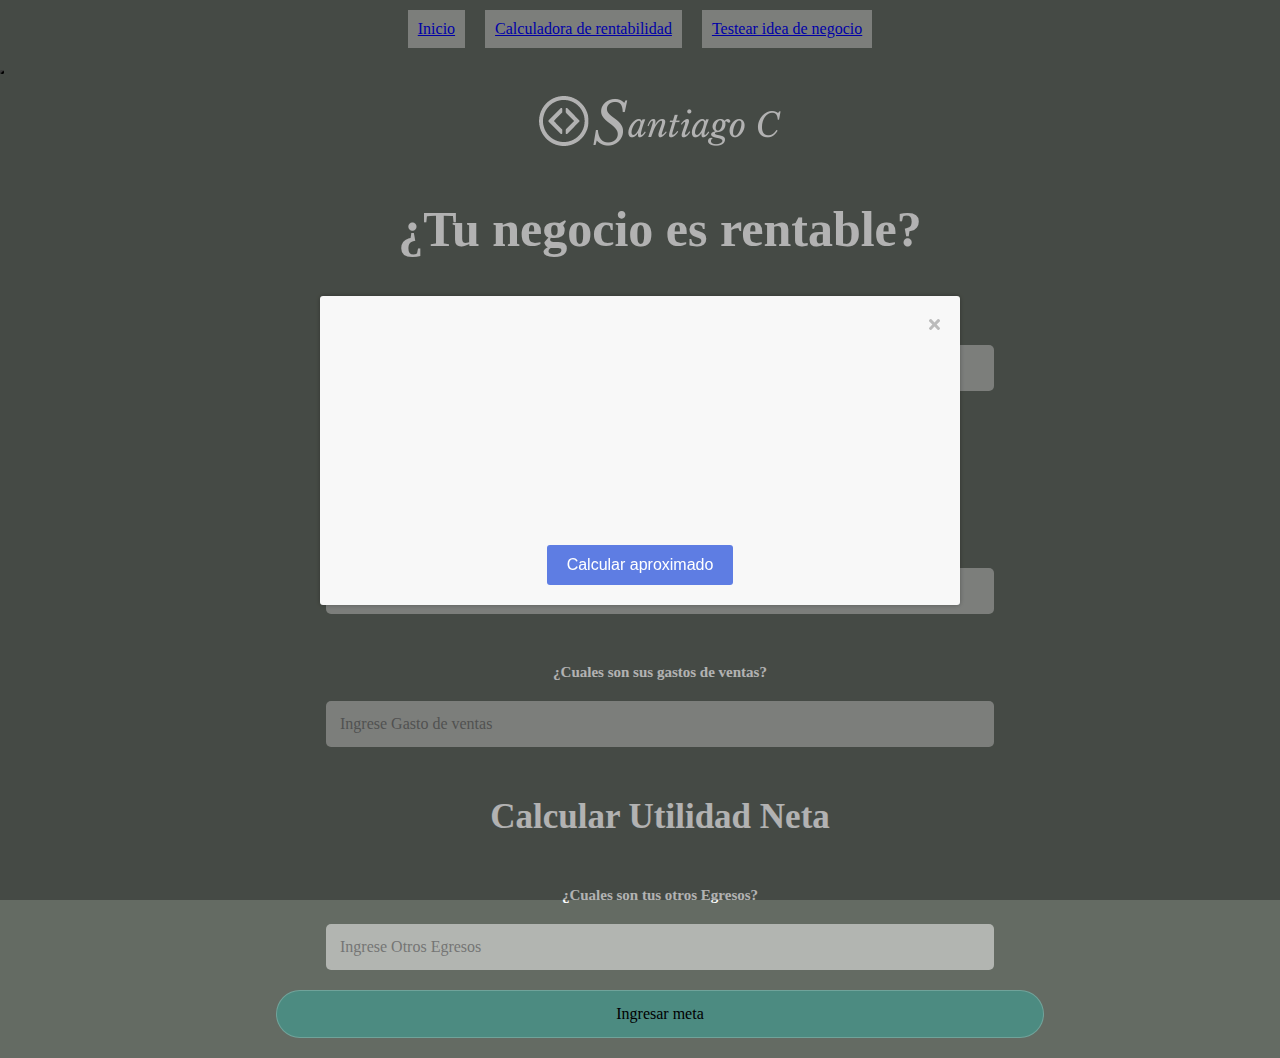
==== rent.html @ 93c25df3 "Se añadio la seccion para calcular la rentabilidad y el ROI de una empresa" ====
<!DOCTYPE html>
<html lang="en" dir="ltr">

<head>
    <meta charset="utf-8">
    <link rel="stylesheet" href="style.css">
    <link href="https://cdn.jsdelivr.net/npm/bootstrap@5.1.3/dist/css/bootstrap.min.css" rel="stylesheet" integrity="sha384-1BmE4kWBq78iYhFldvKuhfTAU6auU8tT94WrHftjDbrCEXSU1oBoqyl2QvZ6jIW3" crossorigin="anonymous">
    <link rel="stylesheet" href="https://use.fontawesome.com/releases/v5.5.0/css/all.css">
    <title></title>
</head>

<body id="body">
    <div class="collapse" id="navbarToggleExternalContent">
        <div id="btn-nav" class="p-4">
            <a id="btn-b" class="btn btn-primary text-white h4" href="index.html">Inicio</a>
            <a id="btn-b" class="btn btn-primary text-white h4" href="#">Calculadora de rentabilidad</a>
            <a id="btn-b" class="btn btn-primary text-white h4" href="#">Testear idea de negocio</a>
        </div>
    </div>
    <nav class="navbar navbar-dark bg-grey">
        <div class="container-fluid">
            <button class="navbar-toggler" type="button" data-bs-toggle="collapse" data-bs-target="#navbarToggleExternalContent" aria-controls="navbarToggleExternalContent" aria-expanded="false" aria-label="Toggle navigation">
                <span class="navbar-toggler-icon"></span>
            </button>
        </div>
    </nav>
    <form id="form-E">
        <div class="container-all">
            <div class="logo">
                <img src="./capturas-img/S.png" alt="">
            </div>
            <div class="title">
                <h1>¿Tu negocio es rentable?</h1>
            </div>
            <h2 id="h">¿Cuanto ha invertido en su negocio?</h2>
            <input class="input" id="investment" type="text" placeholder="Ingrese la meta por la que ahorra" autofocus>
            <h2 id="b">Calcular Utilidad Bruta</h2>
            <h2 id="h">¿Cuales son sus ingresos?</h2>
            <input class="input" id="income" type="number" placeholder="Ingrese Total  Ingresos">
            <h2 id="h">¿Cuales son sus gastos de ventas?</h2>
            <input class="input" id="expenses" placeholder="Ingrese Gasto de ventas">
            <h2 id="b">Calcular Utilidad Neta</h2>
            <h2 id="h">¿Cuales son tus otros Egresos?</h2>
            <input class="input" id="otherEgress" type="number" placeholder="Ingrese Otros Egresos">
            <button id="button" type="submit">Ingresar meta</button>
        </div>
    </form>
    <div class="overlay" id="overlay">
        <div class="popup" id="popup">
            <a href="#" id="btn-cerrar-popup" class="btn-cerrar-popup"><i class="fas fa-times"></i></a>
            <h3>Consejo</h3>
            <h4>En esta seccion deberas ingresar datos contables reales de tu empresa.<br>Si solo tienes una idea de negocio y quieres testear que tan viable es, presiona en <strong>calcular aproximado</strong></h4>
            <input type="submit" class="btn-submit" value="Calcular aproximado">
        </div>
    </div>
    <script src="https://cdn.jsdelivr.net/npm/@popperjs/core@2.10.2/dist/umd/popper.min.js" integrity="sha384-7+zCNj/IqJ95wo16oMtfsKbZ9ccEh31eOz1HGyDuCQ6wgnyJNSYdrPa03rtR1zdB" crossorigin="anonymous"></script>
<script src="https://cdn.jsdelivr.net/npm/bootstrap@5.1.3/dist/js/bootstrap.min.js" integrity="sha384-QJHtvGhmr9XOIpI6YVutG+2QOK9T+ZnN4kzFN1RtK3zEFEIsxhlmWl5/YESvpZ13" crossorigin="anonymous"></script>
    <script src="rent.js"></script>
</body>

</html>
---- style.css ----
* {
    margin: 0;
    padding: 0;
    font-family: serif;
}

#body {
    background-color: #646B63;
}

nav {
    background-color: #646B63;
}

#btn-nav {
    background-color: #646B63;
}


#btn-nav {
  display: flex;
  justify-content: center;
}
#btn-b {
  padding: 10px;
  margin: 10px;
  background-color: rgba(255, 255, 255, 0.5);
  border-color: rgba(255, 255, 255, 0.5);
}

form {
    width: 100%;
    height: auto;
    padding: 20px;
    text-align: center;
    margin-top: 60px;
    margin: auto;
    background: #646B63;
}

.input {
    width: 50%;
    padding: 14px;
    font-size: 16px;
    margin-top: 20px;
    background: rgba(255, 255, 255, 0.5);
    border-style: none;
    border-radius: 5px;
    outline: 0px;
}

#button {
    width: 60%;
    padding: 14px;
    font-size: 16px;
    margin-top: 20px;
    background: rgba(23, 214, 200, 0.3);
    border-style: none;
    border: 1px solid rgba(255, 255, 255, 0.2);
    border-radius: 30px;
    outline: 0px;
}

button[type=button] {
    border-radius: 30px;
}

h1 {
    font-size: 50px;
    color: #fff;
    text-align: center;
    padding-top: 50px;
}

.title {
    text-align: center;
}

#h {
    font-size: 15px;
    color: #fff;
    text-align: center;
    padding-top: 50px;
}

#b {
    font-size: 35px;
    color: #fff;
    text-align: center;
    padding-top: 50px;
}

#metas {
    text-align: center;
    margin-top: 40px;
}

tr {
    text-align: center;
}

input[type=number]::-webkit-inner-spin-button,
input[type=number]::-webkit-outer-spin-button {
    -webkit-appearance: none;
    margin: 0;
}

#button:hover {
    color: #fff;
    background: blue;
}

#paragraph-p {
    font-size: 12px;
    color: blue;
}

.btn1 {
    background-color: rgba(23, 214, 200, 0.3);
    font-size: 25px;
    color: white;
    padding: 15px 25px;
    text-decoration: none;
    border-radius: 30px;
}

.btn1:hover {
    color: black;
    background-color: rgba(23, 214, 200, 0.5);
}

.container-button_rent {
    margin-bottom: 50px;
}

#form-E {
    height: 100%;
}

.overlay {
    background: rgba(0, 0, 0, .3);
    position: fixed;
    top: 0;
    bottom: 0;
    left: 0;
    right: 0;
    align-items: center;
    justify-content: center;
    display: flex;
    visibility: hidden;
}

.overlay.active {
    visibility: visible;
}

.popup {
    background: #F8F8F8;
    box-shadow: 0px 0px 5px 0px rgba(0, 0, 0, 0.3);
    border-radius: 3px;
    font-family: 'Montserrat', sans-serif;
    padding: 20px;
    text-align: center;
    width: 600px;
    transition: .3s ease all;
    transform: scale(0.7);
    opacity: 0;
}

.btn-cerrar-popup {
    font-size: 16px;
    line-height: 16px;
    display: block;
    text-align: right;
    transition: .3s ease all;
    color: #BBBBBB;
}

.popup .btn-cerrar-popup:hover {
    color: #000;
}

.popup h3 {
    font-size: 36px;
    font-weight: 600;
    margin-bottom: 10px;
    opacity: 0;
}

.popup h4 {
    font-size: 26px;
    font-weight: 300;
    margin-bottom: 40px;
    opacity: 0;
}

.popup form .contenedor-inputs {
    opacity: 0;
}

.popup form .contenedor-inputs input {
    width: 100%;
    margin-bottom: 20px;
    height: 52px;
    font-size: 18px;
    line-height: 52px;
    text-align: center;
    border: 1px solid #BBBBBB;
}

.btn-submit {
    padding: 0 20px;
    height: 40px;
    line-height: 40px;
    border: none;
    color: #fff;
    background: #5E7DE3;
    border-radius: 3px;
    font-family: 'Montserrat', sans-serif;
    font-size: 16px;
    cursor: pointer;
    transition: .3s ease all;
}

.popup form .btn-submit:hover {
    background: rgba(94, 125, 227, .9);
}

/* ------------------------- */
/* ANIMACIONES */
/* ------------------------- */
.popup.active {
    transform: scale(1);
    opacity: 1;
}

.popup.active h3 {
    animation: entradaTitulo .8s ease .5s forwards;
}

.popup.active h4 {
    animation: entradaSubtitulo .8s ease .5s forwards;
}

.popup.active .contenedor-inputs {
    animation: entradaInputs 1s linear 1s forwards;
}

@keyframes entradaTitulo {
    from {
        opacity: 0;
        transform: translateY(-25px);
    }

    to {
        transform: translateY(0);
        opacity: 1;
    }
}

@keyframes entradaSubtitulo {
    from {
        opacity: 0;
        transform: translateY(25px);
    }

    to {
        transform: translateY(0);
        opacity: 1;
    }
}

@keyframes entradaInputs {
    from {
        opacity: 0;
    }

    to {
        opacity: 1;
    }
}
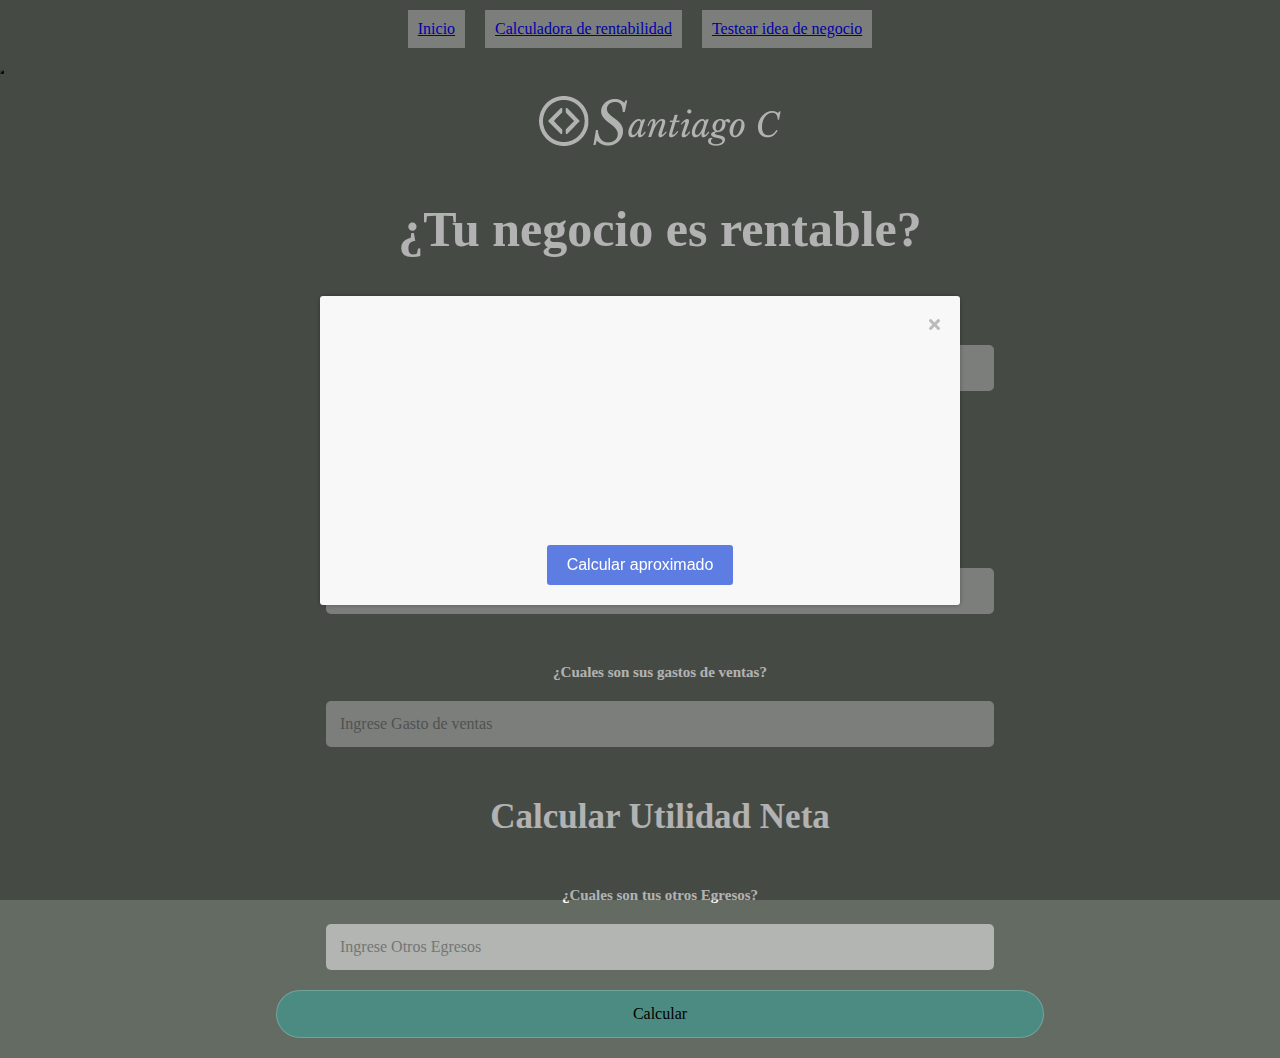
==== commit d5f5576d: "Se actualizaron los archivos" ====
--- a/rent.html
+++ b/rent.html
@@ -33,7 +33,7 @@
                 <h1>¿Tu negocio es rentable?</h1>
             </div>
             <h2 id="h">¿Cuanto ha invertido en su negocio?</h2>
-            <input class="input" id="investment" type="text" placeholder="Ingrese la meta por la que ahorra" autofocus>
+            <input class="input" id="investment" type="text" placeholder="Ingrese lo que ha invertido en su negocio" autofocus>
             <h2 id="b">Calcular Utilidad Bruta</h2>
             <h2 id="h">¿Cuales son sus ingresos?</h2>
             <input class="input" id="income" type="number" placeholder="Ingrese Total  Ingresos">
@@ -42,7 +42,7 @@
             <h2 id="b">Calcular Utilidad Neta</h2>
             <h2 id="h">¿Cuales son tus otros Egresos?</h2>
             <input class="input" id="otherEgress" type="number" placeholder="Ingrese Otros Egresos">
-            <button id="button" type="submit">Ingresar meta</button>
+            <button id="button" type="submit">Calcular</button>
         </div>
     </form>
     <div class="overlay" id="overlay">
